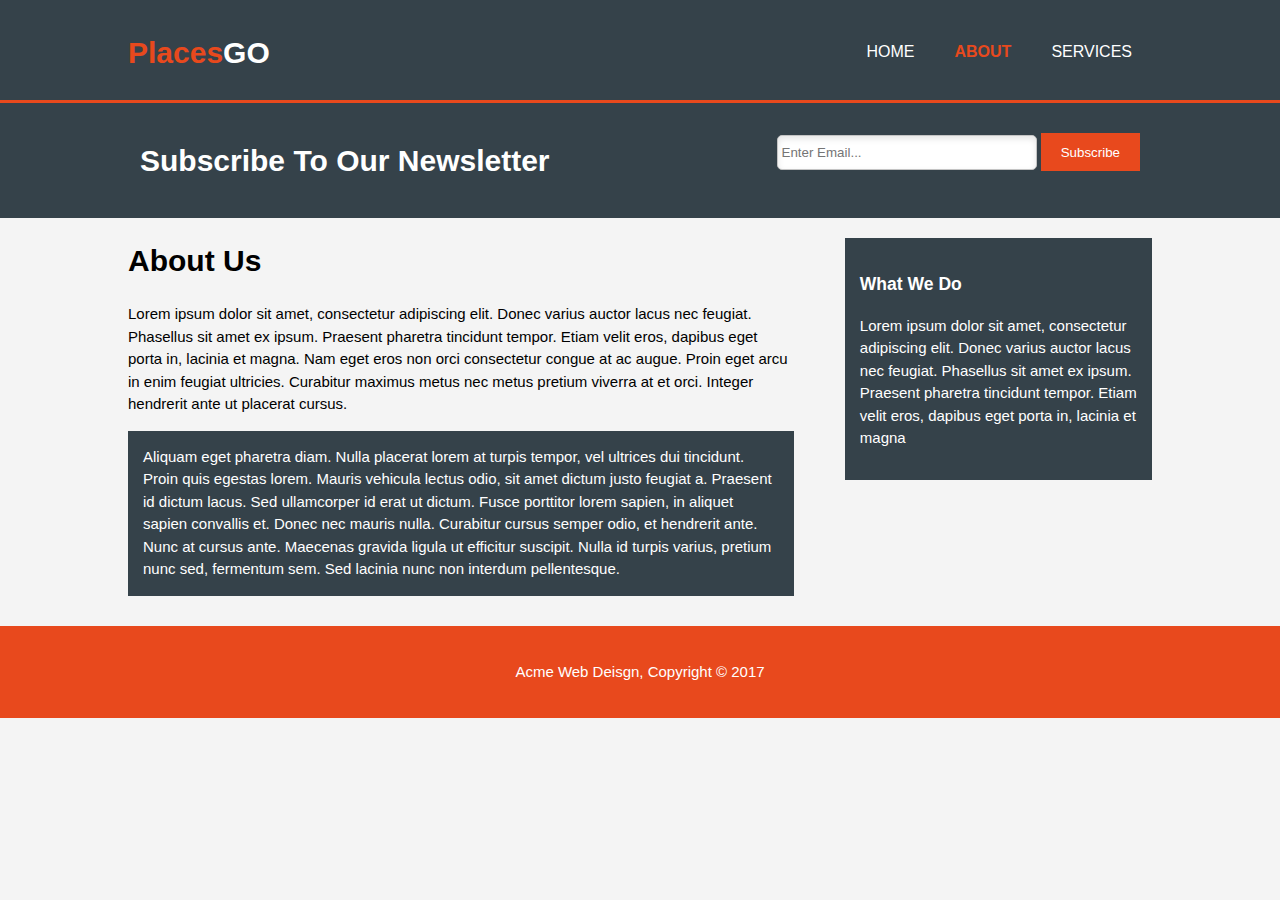
==== PlacesGo/about.html @ 000a0317 "Add files via upload" ====
<!DOCTYPE html>
<html>
  <head>
    <meta charset="utf-8">
    <meta name="viewport" content="width=device-width">
    <meta name="description" content="Affordable and professional web design">
	  <meta name="keywords" content="web design, affordable web design, professional web design">
  	<meta name="author" content="Brad Traversy">
    <title>PlacesGO | About</title>
    <link rel="stylesheet" href="./css/style.css">
  </head>
  <body>
    <header>
      <div class="container">
        <div id="branding">
         <h1><span class="highlight">Places</span>GO</h1>
        </div>
        <nav>
          <ul>
            <li><a href="index.html">Home</a></li>
            <li class="current"><a href="about.html">About</a></li>
            <li><a href="services.html">Services</a></li>
          </ul>
        </nav>
      </div>
    </header>

    <section id="newsletter">
      <div class="container">
        <h1>Subscribe To Our Newsletter</h1>
        <form>
          <input type="email" placeholder="Enter Email...">
          <button type="submit" class="button_1">Subscribe</button>
        </form>
      </div>
    </section>

    <section id="main">
      <div class="container">
        <article id="main-col">
          <h1 class="page-title">About Us</h1>
          <p>
            Lorem ipsum dolor sit amet, consectetur adipiscing elit. Donec varius auctor lacus nec feugiat. Phasellus sit amet ex ipsum. Praesent pharetra tincidunt tempor. Etiam velit eros, dapibus eget porta in, lacinia et magna. Nam eget eros non orci consectetur congue at ac augue. Proin eget arcu in enim feugiat ultricies. Curabitur maximus metus nec metus pretium viverra at et orci. Integer hendrerit ante ut placerat cursus.
          </p>
          <p class="dark">
Aliquam eget pharetra diam. Nulla placerat lorem at turpis tempor, vel ultrices dui tincidunt. Proin quis egestas lorem. Mauris vehicula lectus odio, sit amet dictum justo feugiat a. Praesent id dictum lacus. Sed ullamcorper id erat ut dictum. Fusce porttitor lorem sapien, in aliquet sapien convallis et. Donec nec mauris nulla. Curabitur cursus semper odio, et hendrerit ante. Nunc at cursus ante. Maecenas gravida ligula ut efficitur suscipit. Nulla id turpis varius, pretium nunc sed, fermentum sem. Sed lacinia nunc non interdum pellentesque.
          </p>
        </article>

        <aside id="sidebar">
          <div class="dark">
            <h3>What We Do</h3>
            <p>Lorem ipsum dolor sit amet, consectetur adipiscing elit. Donec varius auctor lacus nec feugiat. Phasellus sit amet ex ipsum. Praesent pharetra tincidunt tempor. Etiam velit eros, dapibus eget porta in, lacinia et magna</p>
          </div>
        </aside>
      </div>
    </section>

    <footer>
      <p>Acme Web Deisgn, Copyright &copy; 2017</p>
    </footer>
  </body>
</html>
---- PlacesGo/css/style.css ----
body{
  font: 15px/1.5 Arial, Helvetica,sans-serif;
  padding:0;
  margin:0;
  background-color:#f4f4f4;
}

/* Global */
.container{
  width:80%;
  margin:auto;
  overflow:hidden;
}

ul{
  margin:0;
  padding:0;
}

.button_1{
  height:38px;
  background:#e8491d;
  border:0;
  padding-left: 20px;
  padding-right:20px;
  color:#ffffff;
}

.dark{
  padding:15px;
  background:#35424a;
  color:#ffffff;
  margin-top:10px;
  margin-bottom:10px;
}

/* Header **/
header{
  background:#35424a;
  color:#ffffff;
  padding-top:30px;
  min-height:70px;
  border-bottom:#e8491d 3px solid;
}

header a{
  color:#ffffff;
  text-decoration:none;
  text-transform: uppercase;
  font-size:16px;
}

header li{
  float:left;
  display:inline;
  padding: 0 20px 0 20px;
}

header #branding{
  float:left;
}

header #branding h1{
  margin:0;
}

header nav{
  float:right;
  margin-top:10px;
}

header .highlight, header .current a{
  color:#e8491d;
  font-weight:bold;
}

header a:hover{
  color:#cccccc;
  font-weight:bold;
}

/* Showcase */
#showcase{
  min-height:400px;
  background:url('../img/bg_3.jpg') no-repeat 0 -400px;
  text-align:center;
  color:#ffffff;
}

#showcase h1{
  margin-top:100px;
  font-size:55px;
  margin-bottom:10px;
}

#showcase p{
  font-size:20px;
}

/* Dropdn-selector*/

#Dropdn-selector{
  padding:50px;
  color:#ffffff;
  background:#35424a;
}
#Dropdn-selector button{
margin-left: 20px ; 

}


.select-css{
  margin-left: 20px;
  margin-right: 10px;
  padding:10px 10px 10px 10px;
}
/* Date-picker*/

label{
  margin-right: 10px;
  text-transform: uppercase;  
}
[type="date"] {
  background:#fff url(https://cdn1.iconfinder.com/data/icons/cc_mono_icon_set/blacks/16x16/calendar_2.png)  97% 50% no-repeat ;
}
[type="date"]::-webkit-inner-spin-button {
  display: none;
}
[type="date"]::-webkit-calendar-picker-indicator {
  opacity: 0;
}

/* Date-picker: custom styles */

input {
  border: 1px solid #c4c4c4;
  border-radius: 5px;
  background-color: #fff;
  padding: 10px 10px;
  box-shadow: inset 0 3px 6px rgba(0,0,0,0.1);
  width: 190px;
}






/* Newsletter */
#newsletter{
  padding:15px;
  color:#ffffff;
  background:#35424a;
  margin-bottom: 0px;
}

#newsletter h1{
  float:left;
}

#newsletter form {
  float:right;
  margin-top:15px;
}

#newsletter input[type="email"]{
  padding:4px;
  height:25px;
  width:250px;
}

/* Boxes */
#boxes{
  margin-top:20px;
}

#boxes .box{
  float:left;
  text-align: center;
  width:30%;
  padding:10px;
}

#boxes .box img{
  width:200px;
  height: 200px;
  border-radius: 100px;
 
}

#boxes .box-img{
   
}
/* Sidebar */
aside#sidebar{
  float:right;
  width:30%;
  margin-top:10px;
}

aside#sidebar .quote input, aside#sidebar .quote textarea{
  width:90%;
  padding:5px;
}

/* Main-col */
article#main-col{
  float:left;
  width:65%;
}

/* Services */
ul#services li{
  list-style: none;
  padding:20px;
  border: #cccccc solid 1px;
  margin-bottom:5px;
  background:#e6e6e6;
}

footer{
  padding:20px;
  margin-top:20px;
  color:#ffffff;
  background-color:#e8491d;
  text-align: center;
}

/* Media Queries */
@media(max-width: 768px){
  header #branding,
  header nav,
  header nav li,
  #newsletter h1,
  #newsletter form,
  #boxes .box,
  article#main-col,
  aside#sidebar{
    float:none;
    text-align:center;
    width:100%;
  }

  header{
    padding-bottom:20px;
  }

  #showcase h1{
    margin-top:40px;
  }

  #newsletter button, .quote button{
    display:block;
    width:100%;
  }

  #newsletter form input[type="email"], .quote input, .quote textarea{
    width:100%;
    margin-bottom:5px;
  }
}
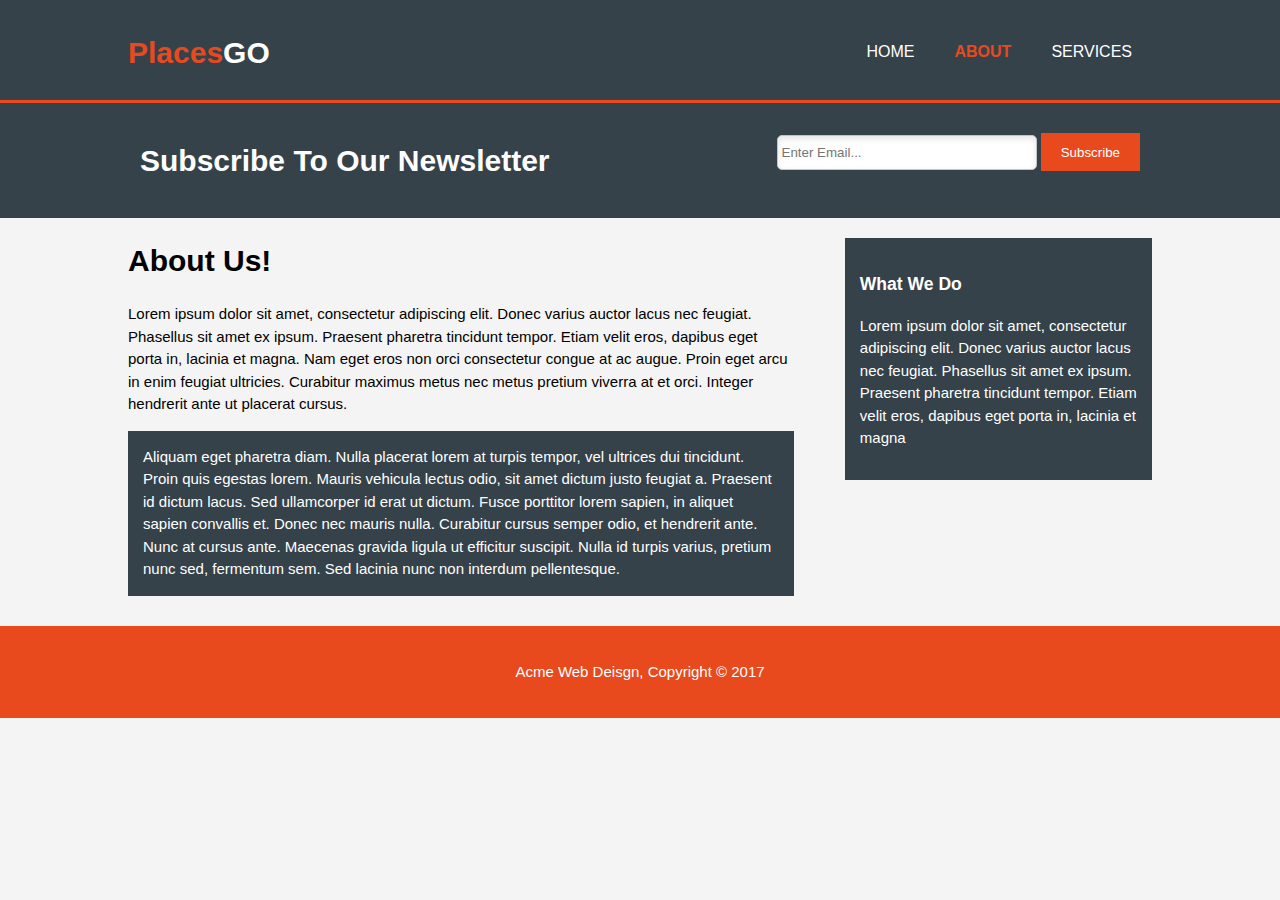
==== commit b9f7ae98: "Update about.html" ====
--- a/PlacesGo/about.html
+++ b/PlacesGo/about.html
@@ -4,7 +4,7 @@
     <meta charset="utf-8">
     <meta name="viewport" content="width=device-width">
     <meta name="description" content="Affordable and professional web design">
-	  <meta name="keywords" content="web design, affordable web design, professional web design">
+	  <meta name="keywords" content="web design, af fordable web design, professional web design">
   	<meta name="author" content="Brad Traversy">
     <title>PlacesGO | About</title>
     <link rel="stylesheet" href="./css/style.css">
@@ -38,7 +38,7 @@
     <section id="main">
       <div class="container">
         <article id="main-col">
-          <h1 class="page-title">About Us</h1>
+          <h1 class="page-title">About Us!</h1>
           <p>
             Lorem ipsum dolor sit amet, consectetur adipiscing elit. Donec varius auctor lacus nec feugiat. Phasellus sit amet ex ipsum. Praesent pharetra tincidunt tempor. Etiam velit eros, dapibus eget porta in, lacinia et magna. Nam eget eros non orci consectetur congue at ac augue. Proin eget arcu in enim feugiat ultricies. Curabitur maximus metus nec metus pretium viverra at et orci. Integer hendrerit ante ut placerat cursus.
           </p>
